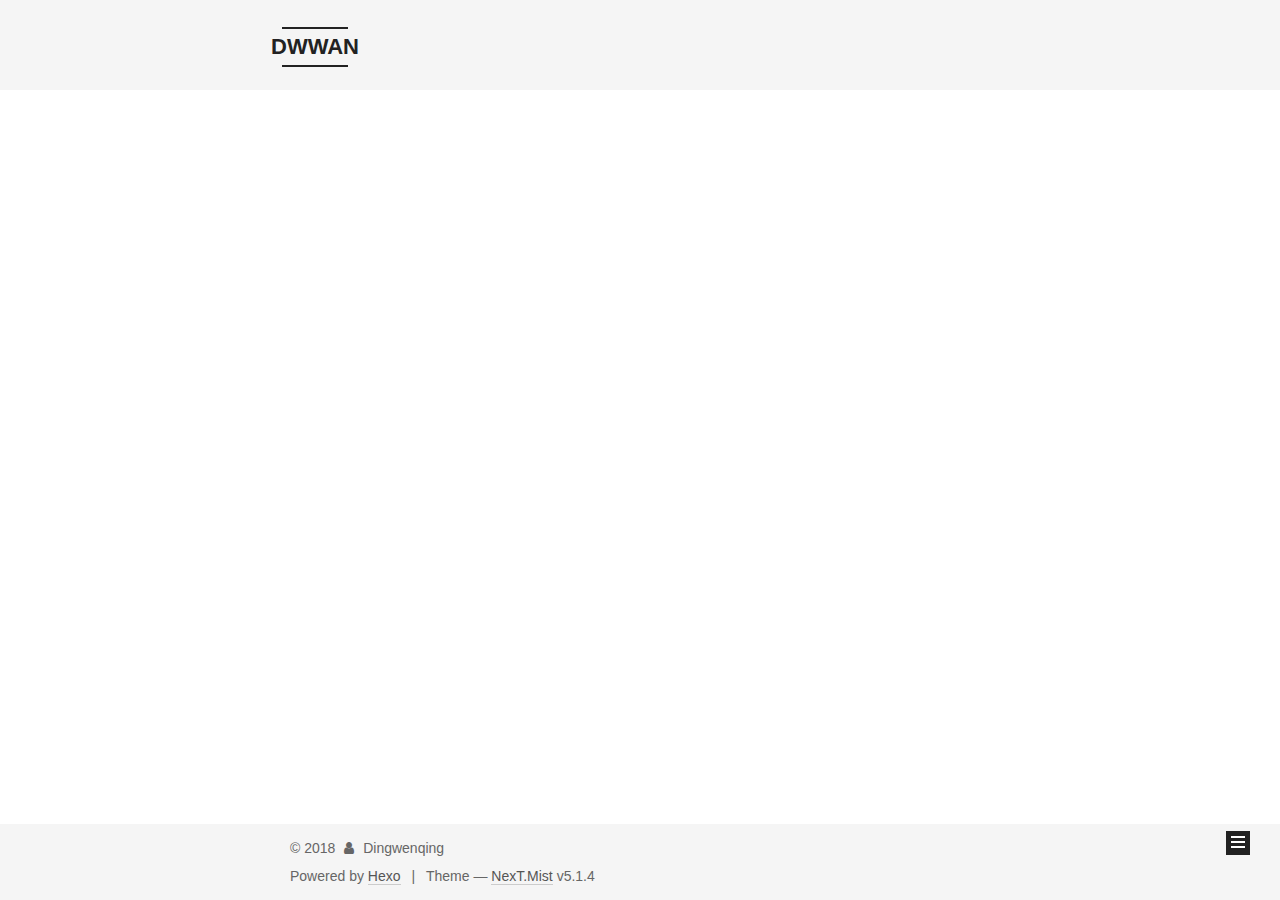
==== archives/index.html @ 02881a59 "Site updated: 2018-04-29 16:15:50" ====
<!DOCTYPE html>



  


<html class="theme-next mist use-motion" lang="">
<head>
  <meta charset="UTF-8"/>
<meta http-equiv="X-UA-Compatible" content="IE=edge" />
<meta name="viewport" content="width=device-width, initial-scale=1, maximum-scale=1"/>
<meta name="theme-color" content="#222">









<meta http-equiv="Cache-Control" content="no-transform" />
<meta http-equiv="Cache-Control" content="no-siteapp" />
















  
  
  <link href="/lib/fancybox/source/jquery.fancybox.css?v=2.1.5" rel="stylesheet" type="text/css" />







<link href="/lib/font-awesome/css/font-awesome.min.css?v=4.6.2" rel="stylesheet" type="text/css" />

<link href="/css/main.css?v=5.1.4" rel="stylesheet" type="text/css" />


  <link rel="apple-touch-icon" sizes="180x180" href="/images/apple-touch-icon-next.png?v=5.1.4">


  <link rel="icon" type="image/png" sizes="32x32" href="/images/favicon-32x32-next.png?v=5.1.4">


  <link rel="icon" type="image/png" sizes="16x16" href="/images/favicon-16x16-next.png?v=5.1.4">


  <link rel="mask-icon" href="/images/logo.svg?v=5.1.4" color="#222">





  <meta name="keywords" content="Hexo, NexT" />










<meta property="og:type" content="website">
<meta property="og:title" content="DWWAN">
<meta property="og:url" content="http://yoursite.com/archives/index.html">
<meta property="og:site_name" content="DWWAN">
<meta property="og:locale" content="default">
<meta name="twitter:card" content="summary">
<meta name="twitter:title" content="DWWAN">



<script type="text/javascript" id="hexo.configurations">
  var NexT = window.NexT || {};
  var CONFIG = {
    root: '/',
    scheme: 'Mist',
    version: '5.1.4',
    sidebar: {"position":"left","display":"post","offset":12,"b2t":false,"scrollpercent":false,"onmobile":false},
    fancybox: true,
    tabs: true,
    motion: {"enable":true,"async":false,"transition":{"post_block":"fadeIn","post_header":"slideDownIn","post_body":"slideDownIn","coll_header":"slideLeftIn","sidebar":"slideUpIn"}},
    duoshuo: {
      userId: '0',
      author: 'Author'
    },
    algolia: {
      applicationID: '',
      apiKey: '',
      indexName: '',
      hits: {"per_page":10},
      labels: {"input_placeholder":"Search for Posts","hits_empty":"We didn't find any results for the search: ${query}","hits_stats":"${hits} results found in ${time} ms"}
    }
  };
</script>



  <link rel="canonical" href="http://yoursite.com/archives/"/>





  <title>Archive | DWWAN</title>
  








</head>

<body itemscope itemtype="http://schema.org/WebPage" lang="default">

  
  
    
  

  <div class="container sidebar-position-left page-archive">
    <div class="headband"></div>

    <header id="header" class="header" itemscope itemtype="http://schema.org/WPHeader">
      <div class="header-inner"><div class="site-brand-wrapper">
  <div class="site-meta ">
    

    <div class="custom-logo-site-title">
      <a href="/"  class="brand" rel="start">
        <span class="logo-line-before"><i></i></span>
        <span class="site-title">DWWAN</span>
        <span class="logo-line-after"><i></i></span>
      </a>
    </div>
      
        <p class="site-subtitle"></p>
      
  </div>

  <div class="site-nav-toggle">
    <button>
      <span class="btn-bar"></span>
      <span class="btn-bar"></span>
      <span class="btn-bar"></span>
    </button>
  </div>
</div>

<nav class="site-nav">
  

  
    <ul id="menu" class="menu">
      
        
        <li class="menu-item menu-item-home">
          <a href="/" rel="section">
            
              <i class="menu-item-icon fa fa-fw fa-home"></i> <br />
            
            Home
          </a>
        </li>
      
        
        <li class="menu-item menu-item-archives">
          <a href="/archives/" rel="section">
            
              <i class="menu-item-icon fa fa-fw fa-archive"></i> <br />
            
            Archives
          </a>
        </li>
      

      
    </ul>
  

  
</nav>



 </div>
    </header>

    <main id="main" class="main">
      <div class="main-inner">
        <div class="content-wrap">
          <div id="content" class="content">
            

  
  
  
  <div class="post-block archive">
    <div id="posts" class="posts-collapse">
      <span class="archive-move-on"></span>

      <span class="archive-page-counter">
        
        
        
          
        
        Um..! 2 posts in total. Keep on posting.
      </span>

      

        
        
        

        
          
          <div class="collection-title">
            <h1 class="archive-year" id="archive-year-2018">2018</h1>
          </div>
        
        

        

  <article class="post post-type-normal" itemscope itemtype="http://schema.org/Article">
    <header class="post-header">

      <h2 class="post-title">
        
            <a class="post-title-link" href="/2018/04/29/dingwenqing/" itemprop="url">
              
                <span itemprop="name">dingwenqing</span>
              
            </a>
        
      </h2>

      <div class="post-meta">
        <time class="post-time" itemprop="dateCreated"
              datetime="2018-04-29T15:42:14+09:00"
              content="2018-04-29" >
          04-29
        </time>
      </div>

    </header>
  </article>



      

        
        
        

        
        

        

  <article class="post post-type-normal" itemscope itemtype="http://schema.org/Article">
    <header class="post-header">

      <h2 class="post-title">
        
            <a class="post-title-link" href="/2018/04/29/hello-world/" itemprop="url">
              
                <span itemprop="name">Hello World</span>
              
            </a>
        
      </h2>

      <div class="post-meta">
        <time class="post-time" itemprop="dateCreated"
              datetime="2018-04-29T15:40:48+09:00"
              content="2018-04-29" >
          04-29
        </time>
      </div>

    </header>
  </article>



      

    </div>
  </div>
  
  
  

  



          </div>
          


          

        </div>
        
          
  
  <div class="sidebar-toggle">
    <div class="sidebar-toggle-line-wrap">
      <span class="sidebar-toggle-line sidebar-toggle-line-first"></span>
      <span class="sidebar-toggle-line sidebar-toggle-line-middle"></span>
      <span class="sidebar-toggle-line sidebar-toggle-line-last"></span>
    </div>
  </div>

  <aside id="sidebar" class="sidebar">
    
    <div class="sidebar-inner">

      

      

      <section class="site-overview-wrap sidebar-panel sidebar-panel-active">
        <div class="site-overview">
          <div class="site-author motion-element" itemprop="author" itemscope itemtype="http://schema.org/Person">
            
              <p class="site-author-name" itemprop="name">Dingwenqing</p>
              <p class="site-description motion-element" itemprop="description"></p>
          </div>

          <nav class="site-state motion-element">

            
              <div class="site-state-item site-state-posts">
              
                <a href="/archives/">
              
                  <span class="site-state-item-count">2</span>
                  <span class="site-state-item-name">posts</span>
                </a>
              </div>
            

            

            

          </nav>

          

          

          
          

          
          

          

        </div>
      </section>

      

      

    </div>
  </aside>


        
      </div>
    </main>

    <footer id="footer" class="footer">
      <div class="footer-inner">
        <div class="copyright">&copy; <span itemprop="copyrightYear">2018</span>
  <span class="with-love">
    <i class="fa fa-user"></i>
  </span>
  <span class="author" itemprop="copyrightHolder">Dingwenqing</span>

  
</div>


  <div class="powered-by">Powered by <a class="theme-link" target="_blank" href="https://hexo.io">Hexo</a></div>



  <span class="post-meta-divider">|</span>



  <div class="theme-info">Theme &mdash; <a class="theme-link" target="_blank" href="https://github.com/iissnan/hexo-theme-next">NexT.Mist</a> v5.1.4</div>




        







        
      </div>
    </footer>

    
      <div class="back-to-top">
        <i class="fa fa-arrow-up"></i>
        
      </div>
    

    

  </div>

  

<script type="text/javascript">
  if (Object.prototype.toString.call(window.Promise) !== '[object Function]') {
    window.Promise = null;
  }
</script>









  












  
  
    <script type="text/javascript" src="/lib/jquery/index.js?v=2.1.3"></script>
  

  
  
    <script type="text/javascript" src="/lib/fastclick/lib/fastclick.min.js?v=1.0.6"></script>
  

  
  
    <script type="text/javascript" src="/lib/jquery_lazyload/jquery.lazyload.js?v=1.9.7"></script>
  

  
  
    <script type="text/javascript" src="/lib/velocity/velocity.min.js?v=1.2.1"></script>
  

  
  
    <script type="text/javascript" src="/lib/velocity/velocity.ui.min.js?v=1.2.1"></script>
  

  
  
    <script type="text/javascript" src="/lib/fancybox/source/jquery.fancybox.pack.js?v=2.1.5"></script>
  


  


  <script type="text/javascript" src="/js/src/utils.js?v=5.1.4"></script>

  <script type="text/javascript" src="/js/src/motion.js?v=5.1.4"></script>



  
  

  

  


  <script type="text/javascript" src="/js/src/bootstrap.js?v=5.1.4"></script>



  


  




	





  





  












  





  

  

  

  
  

  

  

  

</body>
</html>
---- css/main.css ----
/* normalize.css v3.0.2 | MIT License | git.io/normalize */
html {
  font-family: sans-serif; /* 1 */
  -ms-text-size-adjust: 100%; /* 2 */
  -webkit-text-size-adjust: 100%; /* 2 */
}
body {
  margin: 0;
}
article,
aside,
details,
figcaption,
figure,
footer,
header,
hgroup,
main,
menu,
nav,
section,
summary {
  display: block;
}
audio,
canvas,
progress,
video {
  display: inline-block; /* 1 */
  vertical-align: baseline; /* 2 */
}
audio:not([controls]) {
  display: none;
  height: 0;
}
[hidden],
template {
  display: none;
}
a {
  background-color: transparent;
}
a:active,
a:hover {
  outline: 0;
}
abbr[title] {
  border-bottom: 1px dotted;
}
b,
strong {
  font-weight: bold;
}
dfn {
  font-style: italic;
}
h1 {
  font-size: 2em;
  margin: 0.67em 0;
}
mark {
  background: #ff0;
  color: #000;
}
small {
  font-size: 80%;
}
sub,
sup {
  font-size: 75%;
  line-height: 0;
  position: relative;
  vertical-align: baseline;
}
sup {
  top: -0.5em;
}
sub {
  bottom: -0.25em;
}
img {
  border: 0;
}
svg:not(:root) {
  overflow: hidden;
}
figure {
  margin: 1em 40px;
}
hr {
  -moz-box-sizing: content-box;
  box-sizing: content-box;
  height: 0;
}
pre {
  overflow: auto;
}
code,
kbd,
pre,
samp {
  font-family: monospace, monospace;
  font-size: 1em;
}
button,
input,
optgroup,
select,
textarea {
  color: inherit; /* 1 */
  font: inherit; /* 2 */
  margin: 0; /* 3 */
}
button {
  overflow: visible;
}
button,
select {
  text-transform: none;
}
button,
html input[type="button"],
input[type="reset"],
input[type="submit"] {
  -webkit-appearance: button; /* 2 */
  cursor: pointer; /* 3 */
}
button[disabled],
html input[disabled] {
  cursor: default;
}
button::-moz-focus-inner,
input::-moz-focus-inner {
  border: 0;
  padding: 0;
}
input {
  line-height: normal;
}
input[type="checkbox"],
input[type="radio"] {
  box-sizing: border-box; /* 1 */
  padding: 0; /* 2 */
}
input[type="number"]::-webkit-inner-spin-button,
input[type="number"]::-webkit-outer-spin-button {
  height: auto;
}
input[type="search"] {
  -webkit-appearance: textfield; /* 1 */
  -moz-box-sizing: content-box;
  -webkit-box-sizing: content-box; /* 2 */
  box-sizing: content-box;
}
input[type="search"]::-webkit-search-cancel-button,
input[type="search"]::-webkit-search-decoration {
  -webkit-appearance: none;
}
fieldset {
  border: 1px solid #c0c0c0;
  margin: 0 2px;
  padding: 0.35em 0.625em 0.75em;
}
legend {
  border: 0; /* 1 */
  padding: 0; /* 2 */
}
textarea {
  overflow: auto;
}
optgroup {
  font-weight: bold;
}
table {
  border-collapse: collapse;
  border-spacing: 0;
}
td,
th {
  padding: 0;
}
::selection {
  background: #262a30;
  color: #fff;
}
body {
  position: relative;
  font-family: 'Lato', "PingFang SC", "Microsoft YaHei", sans-serif;
  font-size: 14px;
  line-height: 2;
  color: #555;
  background: #fff;
}
@media (max-width: 767px) {
  body {
    padding-right: 0 !important;
  }
}
@media (min-width: 768px) and (max-width: 991px) {
  body {
    padding-right: 0 !important;
  }
}
@media (min-width: 1600px) {
  body {
    font-size: 16px;
  }
}
h1,
h2,
h3,
h4,
h5,
h6 {
  margin: 0;
  padding: 0;
  font-weight: bold;
  line-height: 1.5;
  font-family: 'Lato', "PingFang SC", "Microsoft YaHei", sans-serif;
}
h2,
h3,
h4,
h5,
h6 {
  margin: 20px 0 15px;
}
h1 {
  font-size: 24px;
}
@media (max-width: 767px) {
  h1 {
    font-size: 20px;
  }
}
h2 {
  font-size: 22px;
}
@media (max-width: 767px) {
  h2 {
    font-size: 18px;
  }
}
h3 {
  font-size: 20px;
}
@media (max-width: 767px) {
  h3 {
    font-size: 16px;
  }
}
h4 {
  font-size: 18px;
}
@media (max-width: 767px) {
  h4 {
    font-size: 14px;
  }
}
h5 {
  font-size: 16px;
}
@media (max-width: 767px) {
  h5 {
    font-size: 12px;
  }
}
h6 {
  font-size: 14px;
}
@media (max-width: 767px) {
  h6 {
    font-size: 10px;
  }
}
p {
  margin: 0 0 20px 0;
}
a {
  color: #555;
  text-decoration: none;
  outline: none;
  border-bottom: 1px solid #999;
  word-wrap: break-word;
}
a:hover {
  color: #222;
  border-bottom-color: #222;
}
blockquote {
  margin: 0;
  padding: 0;
}
img {
  display: block;
  margin: auto;
  max-width: 100%;
  height: auto;
}
hr {
  margin: 40px 0;
  height: 3px;
  border: none;
  background-color: #ddd;
  background-image: repeating-linear-gradient(-45deg, #fff, #fff 4px, transparent 4px, transparent 8px);
}
blockquote {
  padding: 0 15px;
  color: #666;
  border-left: 4px solid #ddd;
}
blockquote cite::before {
  content: "-";
  padding: 0 5px;
}
dt {
  font-weight: 700;
}
dd {
  margin: 0;
  padding: 0;
}
kbd {
  border: 1px solid #ccc;
  border-radius: 0.2em;
  box-shadow: 0.1em 0.1em 0.2em rgba(0,0,0,0.1);
  background-color: #f9f9f9;
  font-family: inherit;
  background-image: -webkit-linear-gradient(top, #eee, #fff, #eee);
  padding: 0.1em 0.3em;
  white-space: nowrap;
}
.text-left {
  text-align: left;
}
.text-center {
  text-align: center;
}
.text-right {
  text-align: right;
}
.text-justify {
  text-align: justify;
}
.text-nowrap {
  white-space: nowrap;
}
.text-lowercase {
  text-transform: lowercase;
}
.text-uppercase {
  text-transform: uppercase;
}
.text-capitalize {
  text-transform: capitalize;
}
.center-block {
  display: block;
  margin-left: auto;
  margin-right: auto;
}
.clearfix:before,
.clearfix:after {
  content: " ";
  display: table;
}
.clearfix:after {
  clear: both;
}
.pullquote {
  width: 45%;
}
.pullquote.left {
  float: left;
  margin-left: 5px;
  margin-right: 10px;
}
.pullquote.right {
  float: right;
  margin-left: 10px;
  margin-right: 5px;
}
.affix.affix.affix {
  position: fixed;
}
.translation {
  margin-top: -20px;
  font-size: 14px;
  color: #999;
}
.scrollbar-measure {
  width: 100px;
  height: 100px;
  overflow: scroll;
  position: absolute;
  top: -9999px;
}
.use-motion .motion-element {
  opacity: 0;
}
table {
  margin: 20px 0;
  width: 100%;
  border-collapse: collapse;
  border-spacing: 0;
  border: 1px solid #ddd;
  font-size: 14px;
  table-layout: fixed;
  word-wrap: break-all;
}
table>tbody>tr:nth-of-type(odd) {
  background-color: #f9f9f9;
}
table>tbody>tr:hover {
  background-color: #f5f5f5;
}
caption,
th,
td {
  padding: 8px;
  text-align: left;
  vertical-align: middle;
  font-weight: normal;
}
th,
td {
  border-bottom: 3px solid #ddd;
  border-right: 1px solid #eee;
}
th {
  padding-bottom: 10px;
  font-weight: 700;
}
td {
  border-bottom-width: 1px;
}
html,
body {
  height: 100%;
}
.container {
  position: relative;
  min-height: 100%;
}
.header-inner {
  margin: 0 auto;
  padding: 100px 0 70px;
  width: 700px;
}
@media (min-width: 1600px) {
  .container .header-inner {
    width: 900px;
  }
}
.main {
  padding-bottom: 150px;
}
.main-inner {
  margin: 0 auto;
  width: 700px;
}
@media (min-width: 1600px) {
  .container .main-inner {
    width: 900px;
  }
}
.footer {
  position: absolute;
  left: 0;
  bottom: 0;
  width: 100%;
  min-height: 50px;
}
.footer-inner {
  box-sizing: border-box;
  margin: 20px auto;
  width: 700px;
}
@media (min-width: 1600px) {
  .container .footer-inner {
    width: 900px;
  }
}
pre,
.highlight {
  overflow: auto;
  margin: 20px 0;
  padding: 0;
  font-size: 13px;
  color: #4d4d4c;
  background: #f7f7f7;
  line-height: 1.6;
}
pre,
code {
  font-family: consolas, Menlo, "PingFang SC", "Microsoft YaHei", monospace;
}
code {
  padding: 2px 4px;
  word-wrap: break-word;
  color: #555;
  background: #eee;
  border-radius: 3px;
  font-size: 13px;
}
pre {
  padding: 10px;
}
pre code {
  padding: 0;
  color: #4d4d4c;
  background: none;
  text-shadow: none;
}
.highlight {
  border-radius: 1px;
}
.highlight pre {
  border: none;
  margin: 0;
  padding: 10px 0;
}
.highlight table {
  margin: 0;
  width: auto;
  border: none;
}
.highlight td {
  border: none;
  padding: 0;
}
.highlight figcaption {
  font-size: 1em;
  color: #4d4d4c;
  line-height: 1em;
  margin-bottom: 1em;
}
.highlight figcaption:before,
.highlight figcaption:after {
  content: " ";
  display: table;
}
.highlight figcaption:after {
  clear: both;
}
.highlight figcaption a {
  float: right;
  color: #4d4d4c;
}
.highlight figcaption a:hover {
  border-bottom-color: #4d4d4c;
}
.highlight .gutter pre {
  padding-left: 10px;
  padding-right: 10px;
  color: #869194;
  text-align: right;
  background-color: #eff2f3;
}
.highlight .code pre {
  width: 100%;
  padding-left: 10px;
  padding-right: 10px;
  background-color: #f7f7f7;
}
.highlight .line {
  height: 20px;
}
.gutter {
  -webkit-user-select: none;
  -moz-user-select: none;
  -ms-user-select: none;
  user-select: none;
}
.gist table {
  width: auto;
}
.gist table td {
  border: none;
}
pre .deletion {
  background: #fdd;
}
pre .addition {
  background: #dfd;
}
pre .meta {
  color: #8959a8;
}
pre .comment {
  color: #8e908c;
}
pre .variable,
pre .attribute,
pre .tag,
pre .regexp,
pre .ruby .constant,
pre .xml .tag .title,
pre .xml .pi,
pre .xml .doctype,
pre .html .doctype,
pre .css .id,
pre .css .class,
pre .css .pseudo {
  color: #c82829;
}
pre .number,
pre .preprocessor,
pre .built_in,
pre .literal,
pre .params,
pre .constant,
pre .command {
  color: #f5871f;
}
pre .ruby .class .title,
pre .css .rules .attribute,
pre .string,
pre .value,
pre .inheritance,
pre .header,
pre .ruby .symbol,
pre .xml .cdata,
pre .special,
pre .number,
pre .formula {
  color: #718c00;
}
pre .title,
pre .css .hexcolor {
  color: #3e999f;
}
pre .function,
pre .python .decorator,
pre .python .title,
pre .ruby .function .title,
pre .ruby .title .keyword,
pre .perl .sub,
pre .javascript .title,
pre .coffeescript .title {
  color: #4271ae;
}
pre .keyword,
pre .javascript .function {
  color: #8959a8;
}
.full-image.full-image.full-image.full-image {
  border: none;
  max-width: 100%;
  width: auto;
  margin: 20px auto 25px;
}
@media (min-width: 992px) {
  .full-image.full-image.full-image.full-image {
    max-width: none;
    width: 110%;
    margin: 25px -5%;
  }
}
.blockquote-center,
.page-home .post-type-quote blockquote,
.page-post-detail .post-type-quote blockquote {
  position: relative;
  margin: 40px 0;
  padding: 0;
  border-left: none;
  text-align: center;
}
.blockquote-center::before,
.page-home .post-type-quote blockquote::before,
.page-post-detail .post-type-quote blockquote::before,
.blockquote-center::after,
.page-home .post-type-quote blockquote::after,
.page-post-detail .post-type-quote blockquote::after {
  position: absolute;
  content: ' ';
  display: block;
  width: 100%;
  height: 24px;
  opacity: 0.2;
  background-repeat: no-repeat;
  background-position: 0 -6px;
  background-size: 22px 22px;
}
.blockquote-center::before,
.page-home .post-type-quote blockquote::before,
.page-post-detail .post-type-quote blockquote::before {
  top: -20px;
  background-image: url("../images/quote-l.svg");
  border-top: 1px solid #ccc;
}
.blockquote-center::after,
.page-home .post-type-quote blockquote::after,
.page-post-detail .post-type-quote blockquote::after {
  bottom: -20px;
  background-image: url("../images/quote-r.svg");
  border-bottom: 1px solid #ccc;
  background-position: 100% 8px;
}
.blockquote-center p,
.page-home .post-type-quote blockquote p,
.page-post-detail .post-type-quote blockquote p,
.blockquote-center div,
.page-home .post-type-quote blockquote div,
.page-post-detail .post-type-quote blockquote div {
  text-align: center;
}
.post .post-body .group-picture img {
  box-sizing: border-box;
  padding: 0 3px;
  border: none;
}
.post .group-picture-row {
  overflow: hidden;
  margin-top: 6px;
}
.post .group-picture-row:first-child {
  margin-top: 0;
}
.post .group-picture-column {
  float: left;
}
.page-post-detail .post-body .group-picture-column {
  float: none;
  margin-top: 10px;
  width: auto !important;
}
.page-post-detail .post-body .group-picture-column img {
  margin: 0 auto;
}
.page-archive .group-picture-container {
  overflow: hidden;
}
.page-archive .group-picture-row {
  float: left;
}
.page-archive .group-picture-row:first-child {
  margin-top: 6px;
}
.page-archive .group-picture-column {
  max-width: 150px;
  max-height: 150px;
}
.post-body .note {
  position: relative;
  padding: 15px;
  margin-bottom: 20px;
  border: 1px solid #eee;
  border-left-width: 5px;
  border-radius: 3px;
}
.post-body .note h2,
.post-body .note h3,
.post-body .note h4,
.post-body .note h5,
.post-body .note h6 {
  margin-top: 0;
  margin-bottom: 0;
  border-bottom: initial;
  padding-top: 0 !important;
}
.post-body .note p:first-child,
.post-body .note ul:first-child,
.post-body .note ol:first-child,
.post-body .note table:first-child,
.post-body .note pre:first-child,
.post-body .note blockquote:first-child {
  margin-top: 0;
}
.post-body .note p:last-child,
.post-body .note ul:last-child,
.post-body .note ol:last-child,
.post-body .note table:last-child,
.post-body .note pre:last-child,
.post-body .note blockquote:last-child {
  margin-bottom: 0;
}
.post-body .note.default {
  border-left-color: #777;
}
.post-body .note.default h2,
.post-body .note.default h3,
.post-body .note.default h4,
.post-body .note.default h5,
.post-body .note.default h6 {
  color: #777;
}
.post-body .note.primary {
  border-left-color: #6f42c1;
}
.post-body .note.primary h2,
.post-body .note.primary h3,
.post-body .note.primary h4,
.post-body .note.primary h5,
.post-body .note.primary h6 {
  color: #6f42c1;
}
.post-body .note.info {
  border-left-color: #428bca;
}
.post-body .note.info h2,
.post-body .note.info h3,
.post-body .note.info h4,
.post-body .note.info h5,
.post-body .note.info h6 {
  color: #428bca;
}
.post-body .note.success {
  border-left-color: #5cb85c;
}
.post-body .note.success h2,
.post-body .note.success h3,
.post-body .note.success h4,
.post-body .note.success h5,
.post-body .note.success h6 {
  color: #5cb85c;
}
.post-body .note.warning {
  border-left-color: #f0ad4e;
}
.post-body .note.warning h2,
.post-body .note.warning h3,
.post-body .note.warning h4,
.post-body .note.warning h5,
.post-body .note.warning h6 {
  color: #f0ad4e;
}
.post-body .note.danger {
  border-left-color: #d9534f;
}
.post-body .note.danger h2,
.post-body .note.danger h3,
.post-body .note.danger h4,
.post-body .note.danger h5,
.post-body .note.danger h6 {
  color: #d9534f;
}
.post-body .label {
  display: inline;
  padding: 0 2px;
  white-space: nowrap;
}
.post-body .label.default {
  background-color: #f0f0f0;
}
.post-body .label.primary {
  background-color: #efe6f7;
}
.post-body .label.info {
  background-color: #e5f2f8;
}
.post-body .label.success {
  background-color: #e7f4e9;
}
.post-body .label.warning {
  background-color: #fcf6e1;
}
.post-body .label.danger {
  background-color: #fae8eb;
}
.post-body .tabs {
  position: relative;
  display: block;
  margin-bottom: 20px;
  padding-top: 10px;
}
.post-body .tabs ul.nav-tabs {
  margin: 0;
  padding: 0;
  display: flex;
  margin-bottom: -1px;
}
@media (max-width: 413px) {
  .post-body .tabs ul.nav-tabs {
    display: block;
    margin-bottom: 5px;
  }
}
.post-body .tabs ul.nav-tabs li.tab {
  list-style-type: none !important;
  margin: 0 0.25em 0 0;
  border-top: 3px solid transparent;
  border-left: 1px solid transparent;
  border-right: 1px solid transparent;
}
@media (max-width: 413px) {
  .post-body .tabs ul.nav-tabs li.tab {
    margin: initial;
    border-top: 1px solid transparent;
    border-left: 3px solid transparent;
    border-right: 1px solid transparent;
    border-bottom: 1px solid transparent;
  }
}
.post-body .tabs ul.nav-tabs li.tab a {
  outline: 0;
  border-bottom: initial;
  display: block;
  line-height: 1.8em;
  padding: 0.25em 0.75em;
  transition-duration: 0.2s;
  transition-timing-function: ease-out;
  transition-delay: 0s;
}
.post-body .tabs ul.nav-tabs li.tab a i {
  width: 1.285714285714286em;
}
.post-body .tabs ul.nav-tabs li.tab.active {
  border-top: 3px solid #fc6423;
  border-left: 1px solid #ddd;
  border-right: 1px solid #ddd;
  background-color: #fff;
}
@media (max-width: 413px) {
  .post-body .tabs ul.nav-tabs li.tab.active {
    border-top: 1px solid #ddd;
    border-left: 3px solid #fc6423;
    border-right: 1px solid #ddd;
    border-bottom: 1px solid #ddd;
  }
}
.post-body .tabs ul.nav-tabs li.tab.active a {
  cursor: default;
  color: #555;
}
.post-body .tabs .tab-content {
  background-color: #fff;
}
.post-body .tabs .tab-content .tab-pane {
  border: 1px solid #ddd;
  padding: 20px 20px 0 20px;
}
.post-body .tabs .tab-content .tab-pane:not(.active) {
  display: none !important;
}
.post-body .tabs .tab-content .tab-pane.active {
  display: block !important;
}
.btn {
  display: inline-block;
  padding: 0 20px;
  font-size: 14px;
  color: #555;
  background: transparent;
  border: 2px solid #222;
  text-decoration: none;
  border-radius: 0;
  transition-property: background-color;
  transition-duration: 0.2s;
  transition-timing-function: ease-in-out;
  transition-delay: 0s;
  line-height: 2;
}
.btn:hover {
  border-color: #222;
  color: #222;
  background: #fff;
}
.btn +.btn {
  margin: 0 0 8px 8px;
}
.btn .fa-fw {
  width: 1.285714285714286em;
  text-align: left;
}
.btn-bar {
  display: block;
  width: 22px;
  height: 2px;
  background: #555;
  border-radius: 1px;
}
.btn-bar+.btn-bar {
  margin-top: 4px;
}
.pagination {
  margin: 120px 0 40px;
  text-align: center;
  border-top: 1px solid #eee;
}
.page-number-basic,
.pagination .prev,
.pagination .next,
.pagination .page-number,
.pagination .space {
  display: inline-block;
  position: relative;
  top: -1px;
  margin: 0 10px;
  padding: 0 11px;
}
@media (max-width: 767px) {
  .page-number-basic,
  .pagination .prev,
  .pagination .next,
  .pagination .page-number,
  .pagination .space {
    margin: 0 5px;
  }
}
.pagination .prev,
.pagination .next,
.pagination .page-number {
  border-bottom: 0;
  border-top: 1px solid #eee;
  transition-property: border-color;
  transition-duration: 0.2s;
  transition-timing-function: ease-in-out;
  transition-delay: 0s;
}
.pagination .prev:hover,
.pagination .next:hover,
.pagination .page-number:hover {
  border-top-color: #222;
}
.pagination .space {
  padding: 0;
  margin: 0;
}
.pagination .prev {
  margin-left: 0;
}
.pagination .next {
  margin-right: 0;
}
.pagination .page-number.current {
  color: #fff;
  background: #ccc;
  border-top-color: #ccc;
}
@media (max-width: 767px) {
  .pagination {
    border-top: none;
  }
  .pagination .prev,
  .pagination .next,
  .pagination .page-number {
    margin-bottom: 10px;
    border-top: 0;
    border-bottom: 1px solid #eee;
    padding: 0 10px;
  }
  .pagination .prev:hover,
  .pagination .next:hover,
  .pagination .page-number:hover {
    border-bottom-color: #222;
  }
}
.comments {
  margin: 60px 20px 0;
}
.tag-cloud {
  text-align: center;
}
.tag-cloud a {
  display: inline-block;
  margin: 10px;
}
.back-to-top {
  box-sizing: border-box;
  position: fixed;
  bottom: -100px;
  right: 30px;
  z-index: 1050;
  padding: 0 6px;
  width: 24px;
  background: #222;
  font-size: 12px;
  opacity: 1;
  color: #fff;
  cursor: pointer;
  text-align: center;
  -webkit-transform: translateZ(0);
  transition-property: bottom;
  transition-duration: 0.2s;
  transition-timing-function: ease-in-out;
  transition-delay: 0s;
}
@media (min-width: 768px) and (max-width: 991px) {
  .back-to-top {
    display: none !important;
  }
}
@media (max-width: 767px) {
  .back-to-top {
    display: none !important;
  }
}
.back-to-top.back-to-top-on {
  bottom: 19px;
}
.header {
  background: transparent;
}
.header-inner {
  position: relative;
}
.headband {
  height: 3px;
  background: #222;
}
.site-meta {
  margin: 0;
  text-align: left;
}
@media (max-width: 767px) {
  .site-meta {
    text-align: center;
  }
}
.brand {
  position: relative;
  display: inline-block;
  padding: 0 40px;
  color: #222;
  background: #222;
  border-bottom: none;
}
.brand:hover {
  color: #222;
}
.logo {
  display: inline-block;
  margin-right: 5px;
  line-height: 36px;
  vertical-align: top;
}
.site-title {
  display: inline-block;
  vertical-align: top;
  line-height: 36px;
  font-size: 20px;
  font-weight: normal;
  font-family: 'Lato', "PingFang SC", "Microsoft YaHei", sans-serif;
}
.site-subtitle {
  margin-top: 10px;
  font-size: 13px;
  color: #999;
}
.use-motion .brand {
  opacity: 0;
}
.use-motion .logo,
.use-motion .site-title,
.use-motion .site-subtitle {
  opacity: 0;
  position: relative;
  top: -10px;
}
.site-nav-toggle {
  display: none;
  position: absolute;
  top: 10px;
  left: 10px;
}
@media (max-width: 767px) {
  .site-nav-toggle {
    display: block;
  }
}
.site-nav-toggle button {
  margin-top: 2px;
  padding: 9px 10px;
  background: transparent;
  border: none;
}
@media (max-width: 767px) {
  .site-nav {
    display: none;
    margin: 0 -10px;
    padding: 0 10px;
    clear: both;
    border-top: 1px solid #ddd;
  }
}
@media (min-width: 768px) and (max-width: 991px) {
  .site-nav {
    display: block !important;
  }
}
@media (min-width: 992px) {
  .site-nav {
    display: block !important;
  }
}
.menu {
  margin-top: 20px;
  padding-left: 0;
  text-align: center;
}
.menu .menu-item {
  display: inline-block;
  margin: 0 10px;
  list-style: none;
}
@media screen and (max-width: 767px) {
  .menu .menu-item {
    margin-top: 10px;
  }
}
.menu .menu-item a {
  display: block;
  font-size: 13px;
  line-height: inherit;
  border-bottom: 1px solid transparent;
  transition-property: border-color;
  transition-duration: 0.2s;
  transition-timing-function: ease-in-out;
  transition-delay: 0s;
}
.menu .menu-item a:hover {
  border-bottom-color: #222;
}
.menu .menu-item .fa {
  margin-right: 5px;
}
.use-motion .menu-item {
  opacity: 0;
}
.post-body {
  font-family: 'Lato', "PingFang SC", "Microsoft YaHei", sans-serif;
}
@media (max-width: 767px) {
  .post-body {
    word-break: break-word;
  }
}
.post-body .fancybox img {
  display: block !important;
  margin: 0 auto;
  cursor: pointer;
  cursor: zoom-in;
  cursor: -webkit-zoom-in;
}
.post-body .image-caption,
.post-body .figure .caption {
  margin: -20px auto 15px;
  text-align: center;
  font-size: 14px;
  color: #999;
  font-weight: bold;
  line-height: 1;
}
.post-sticky-flag {
  display: inline-block;
  font-size: 16px;
  -ms-transform: rotate(30deg);
  -webkit-transform: rotate(30deg);
  -moz-transform: rotate(30deg);
  -ms-transform: rotate(30deg);
  -o-transform: rotate(30deg);
  transform: rotate(30deg);
}
.use-motion .post-block,
.use-motion .pagination,
.use-motion .comments {
  opacity: 0;
}
.use-motion .post-header {
  opacity: 0;
}
.use-motion .post-body {
  opacity: 0;
}
.use-motion .collection-title {
  opacity: 0;
}
.posts-expand {
  padding-top: 40px;
}
@media (max-width: 767px) {
  .posts-expand {
    margin: 0 20px;
  }
  .post-body pre .gutter pre {
    padding-right: 10px;
  }
  .post-body .highlight {
    margin-left: 0px;
    margin-right: 0px;
    padding: 0;
  }
  .post-body .highlight .gutter pre {
    padding-right: 10px;
  }
}
@media (min-width: 992px) {
  .posts-expand .post-body {
    text-align: justify;
  }
}
.posts-expand .post-body h2,
.posts-expand .post-body h3,
.posts-expand .post-body h4,
.posts-expand .post-body h5,
.posts-expand .post-body h6 {
  padding-top: 10px;
}
.posts-expand .post-body h2 .header-anchor,
.posts-expand .post-body h3 .header-anchor,
.posts-expand .post-body h4 .header-anchor,
.posts-expand .post-body h5 .header-anchor,
.posts-expand .post-body h6 .header-anchor {
  float: right;
  margin-left: 10px;
  color: #ccc;
  border-bottom-style: none;
  visibility: hidden;
}
.posts-expand .post-body h2 .header-anchor:hover,
.posts-expand .post-body h3 .header-anchor:hover,
.posts-expand .post-body h4 .header-anchor:hover,
.posts-expand .post-body h5 .header-anchor:hover,
.posts-expand .post-body h6 .header-anchor:hover {
  color: inherit;
}
.posts-expand .post-body h2:hover .header-anchor,
.posts-expand .post-body h3:hover .header-anchor,
.posts-expand .post-body h4:hover .header-anchor,
.posts-expand .post-body h5:hover .header-anchor,
.posts-expand .post-body h6:hover .header-anchor {
  visibility: visible;
}
.posts-expand .post-body ul li {
  list-style: circle;
}
.posts-expand .post-body img {
  box-sizing: border-box;
  margin: auto;
  padding: 3px;
  border: 1px solid #ddd;
}
.posts-expand .post-body .fancybox img {
  margin: 0 auto 25px;
}
@media (max-width: 767px) {
  .posts-collapse {
    margin: 0 20px;
  }
  .posts-collapse .post-title,
  .posts-collapse .post-meta {
    display: block;
    width: auto;
    text-align: left;
  }
}
.posts-collapse {
  position: relative;
  z-index: 1010;
  margin-left: 0;
}
.posts-collapse::after {
  content: " ";
  position: absolute;
  top: 20px;
  left: 0;
  margin-left: -2px;
  width: 4px;
  height: 100%;
  background: #f5f5f5;
  z-index: -1;
}
@media (max-width: 767px) {
  .posts-collapse {
    margin: 0 20px;
  }
}
.posts-collapse .collection-title {
  position: relative;
  margin: 60px 0;
}
.posts-collapse .collection-title h1,
.posts-collapse .collection-title h2 {
  margin-left: 20px;
}
.posts-collapse .collection-title small {
  color: #bbb;
  margin-left: 5px;
}
.posts-collapse .collection-title::before {
  content: " ";
  position: absolute;
  left: 0;
  top: 50%;
  margin-left: -4px;
  margin-top: -4px;
  width: 8px;
  height: 8px;
  background: #bbb;
  border-radius: 50%;
}
.posts-collapse .post {
  margin: 30px 0;
}
.posts-collapse .post-header {
  position: relative;
  transition-duration: 0.2s;
  transition-timing-function: ease-in-out;
  transition-delay: 0s;
  transition-property: border;
  border-bottom: 1px dashed #ccc;
}
.posts-collapse .post-header::before {
  content: " ";
  position: absolute;
  left: 0;
  top: 12px;
  width: 6px;
  height: 6px;
  margin-left: -4px;
  background: #bbb;
  border-radius: 50%;
  border: 1px solid #fff;
  transition-duration: 0.2s;
  transition-timing-function: ease-in-out;
  transition-delay: 0s;
  transition-property: background;
}
.posts-collapse .post-header:hover {
  border-bottom-color: #666;
}
.posts-collapse .post-header:hover::before {
  background: #222;
}
.posts-collapse .post-meta {
  position: absolute;
  font-size: 12px;
  left: 20px;
  top: 5px;
}
.posts-collapse .post-comments-count {
  display: none;
}
.posts-collapse .post-title {
  margin-left: 60px;
  font-size: 16px;
  font-weight: normal;
  line-height: inherit;
}
.posts-collapse .post-title::after {
  margin-left: 3px;
  opacity: 0.6;
}
.posts-collapse .post-title a {
  color: #666;
  border-bottom: none;
}
.page-home .post-type-quote .post-header,
.page-post-detail .post-type-quote .post-header,
.page-home .post-type-quote .post-tags,
.page-post-detail .post-type-quote .post-tags {
  display: none;
}
.posts-expand .post-title {
  text-align: center;
  word-break: break-word;
  font-weight: 400;
}
.posts-expand .post-title-link {
  display: inline-block;
  position: relative;
  color: #555;
  border-bottom: none;
  line-height: 1.2;
  vertical-align: top;
}
.posts-expand .post-title-link::before {
  content: "";
  position: absolute;
  width: 100%;
  height: 2px;
  bottom: 0;
  left: 0;
  background-color: #000;
  visibility: hidden;
  -webkit-transform: scaleX(0);
  -moz-transform: scaleX(0);
  -ms-transform: scaleX(0);
  -o-transform: scaleX(0);
  transform: scaleX(0);
  transition-duration: 0.2s;
  transition-timing-function: ease-in-out;
  transition-delay: 0s;
}
.posts-expand .post-title-link:hover::before {
  visibility: visible;
  -webkit-transform: scaleX(1);
  -moz-transform: scaleX(1);
  -ms-transform: scaleX(1);
  -o-transform: scaleX(1);
  transform: scaleX(1);
}
.posts-expand .post-title-link .fa {
  font-size: 16px;
}
.posts-expand .post-meta {
  margin: 3px 0 60px 0;
  color: #999;
  font-family: 'Lato', "PingFang SC", "Microsoft YaHei", sans-serif;
  font-size: 12px;
  text-align: center;
}
.posts-expand .post-meta .post-category-list {
  display: inline-block;
  margin: 0;
  padding: 3px;
}
.posts-expand .post-meta .post-category-list-link {
  color: #999;
}
.posts-expand .post-meta .post-description {
  font-size: 14px;
  margin-top: 2px;
}
.post-meta-divider {
  margin: 0 0.5em;
}
.post-meta-item-icon {
  margin-right: 3px;
}
@media (min-width: 768px) and (max-width: 991px) {
  .post-meta-item-icon {
    display: inline-block;
  }
}
@media (max-width: 767px) {
  .post-meta-item-icon {
    display: inline-block;
  }
}
@media (min-width: 768px) and (max-width: 991px) {
  .post-meta-item-text {
    display: none;
  }
}
@media (max-width: 767px) {
  .post-meta-item-text {
    display: none;
  }
}
@media (max-width: 767px) {
  .posts-expand .post-comments-count {
    display: none;
  }
}
.post-button {
  margin-top: 40px;
}
.posts-expand .post-tags {
  margin-top: 40px;
  text-align: center;
}
.posts-expand .post-tags a {
  display: inline-block;
  margin-right: 10px;
  font-size: 13px;
}
.post-nav {
  display: table;
  margin-top: 15px;
  width: 100%;
  border-top: 1px solid #eee;
}
.post-nav-divider {
  display: table-cell;
  width: 10%;
}
.post-nav-item {
  display: table-cell;
  padding: 10px 0 0 0;
  width: 45%;
  vertical-align: top;
}
.post-nav-item a {
  position: relative;
  display: block;
  line-height: 25px;
  font-size: 14px;
  color: #555;
  border-bottom: none;
}
.post-nav-item a:hover {
  color: #222;
  border-bottom: none;
}
.post-nav-item a:active {
  top: 2px;
}
.post-nav-item .fa {
  position: absolute;
  top: 8px;
  left: 0;
  font-size: 12px;
}
.post-nav-next a {
  padding-left: 15px;
}
.post-nav-prev {
  text-align: right;
}
.post-nav-prev a {
  padding-right: 15px;
}
.post-nav-prev .fa {
  right: 0;
  left: auto;
}
.posts-expand .post-eof {
  display: block;
  margin: 80px auto 60px;
  width: 8%;
  height: 1px;
  background: #ccc;
  text-align: center;
}
.post:last-child .post-eof.post-eof.post-eof {
  display: none;
}
.post-gallery {
  display: table;
  table-layout: fixed;
  width: 100%;
  border-collapse: separate;
}
.post-gallery-row {
  display: table-row;
}
.post-gallery .post-gallery-img {
  display: table-cell;
  text-align: center;
  vertical-align: middle;
  border: none;
}
.post-gallery .post-gallery-img img {
  max-width: 100%;
  max-height: 100%;
  border: none;
}
.fancybox-close,
.fancybox-close:hover {
  border: none;
}
.rtl.post-body p,
.rtl.post-body a,
.rtl.post-body h1,
.rtl.post-body h2,
.rtl.post-body h3,
.rtl.post-body h4,
.rtl.post-body h5,
.rtl.post-body h6,
.rtl.post-body li,
.rtl.post-body ul,
.rtl.post-body ol {
  direction: rtl;
  font-family: UKIJ Ekran;
}
.rtl.post-title {
  font-family: UKIJ Ekran;
}
.sidebar {
  position: fixed;
  right: 0;
  top: 0;
  bottom: 0;
  width: 0;
  z-index: 1040;
  box-shadow: inset 0 2px 6px #000;
  background: #222;
  -webkit-transform: translateZ(0);
}
.sidebar a {
  color: #999;
  border-bottom-color: #555;
}
.sidebar a:hover {
  color: #eee;
}
@media (min-width: 768px) and (max-width: 991px) {
  .sidebar {
    display: none !important;
  }
}
@media (max-width: 767px) {
  .sidebar {
    display: none !important;
  }
}
.sidebar-inner {
  position: relative;
  padding: 20px 10px;
  color: #999;
  text-align: center;
}
.site-overview-wrap {
  overflow: hidden;
}
.site-overview {
  overflow-y: auto;
  overflow-x: hidden;
}
.sidebar-toggle {
  position: fixed;
  right: 30px;
  bottom: 45px;
  width: 14px;
  height: 14px;
  padding: 5px;
  background: #222;
  line-height: 0;
  z-index: 1050;
  cursor: pointer;
  -webkit-transform: translateZ(0);
}
@media (min-width: 768px) and (max-width: 991px) {
  .sidebar-toggle {
    display: none !important;
  }
}
@media (max-width: 767px) {
  .sidebar-toggle {
    display: none !important;
  }
}
.sidebar-toggle-line {
  position: relative;
  display: inline-block;
  vertical-align: top;
  height: 2px;
  width: 100%;
  background: #fff;
  margin-top: 3px;
}
.sidebar-toggle-line:first-child {
  margin-top: 0;
}
.site-author-image {
  display: block;
  margin: 0 auto;
  padding: 2px;
  max-width: 96px;
  height: auto;
  border: 2px solid #333;
}
.site-author-name {
  margin: 5px 0 0;
  text-align: center;
  color: #f5f5f5;
  font-weight: normal;
}
.site-description {
  margin-top: 5px;
  text-align: center;
  font-size: 14px;
  color: #999;
}
.site-state {
  overflow: hidden;
  line-height: 1.4;
  white-space: nowrap;
  text-align: center;
}
.site-state-item {
  display: inline-block;
  padding: 0 15px;
  border-left: 1px solid #333;
}
.site-state-item:first-child {
  border-left: none;
}
.site-state-item a {
  border-bottom: none;
}
.site-state-item-count {
  display: block;
  text-align: center;
  color: inherit;
  font-weight: 600;
  font-size: 18px;
}
.site-state-item-name {
  font-size: 13px;
  color: inherit;
}
.feed-link {
  margin-top: 20px;
}
.feed-link a {
  display: inline-block;
  padding: 0 15px;
  color: #fc6423;
  border: 1px solid #fc6423;
  border-radius: 4px;
}
.feed-link a i {
  color: #fc6423;
  font-size: 14px;
}
.feed-link a:hover {
  color: #fff;
  background: #fc6423;
}
.feed-link a:hover i {
  color: #fff;
}
.links-of-author {
  margin-top: 20px;
}
.links-of-author a {
  display: inline-block;
  vertical-align: middle;
  margin-right: 10px;
  margin-bottom: 10px;
  border-bottom-color: #555;
  font-size: 13px;
}
.links-of-author a:before {
  display: inline-block;
  vertical-align: middle;
  margin-right: 3px;
  content: " ";
  width: 4px;
  height: 4px;
  border-radius: 50%;
  background: #e9933c;
}
.links-of-blogroll {
  font-size: 13px;
}
.links-of-blogroll-title {
  margin-top: 20px;
  font-size: 14px;
  font-weight: 600;
}
.links-of-blogroll-list {
  margin: 0;
  padding: 0;
  list-style: none;
}
.links-of-blogroll-item {
  padding: 2px 10px;
}
.links-of-blogroll-item a {
  max-width: 280px;
  box-sizing: border-box;
  display: inline-block;
  overflow: hidden;
  white-space: nowrap;
  text-overflow: ellipsis;
}
.sidebar-nav {
  margin: 0 0 20px;
  padding-left: 0;
}
.sidebar-nav li {
  display: inline-block;
  cursor: pointer;
  border-bottom: 1px solid transparent;
  font-size: 14px;
  color: #555;
}
.sidebar-nav li:hover {
  color: #f5f5f5;
}
.page-post-detail .sidebar-nav-toc {
  padding: 0 5px;
}
.page-post-detail .sidebar-nav-overview {
  margin-left: 10px;
}
.sidebar-nav .sidebar-nav-active {
  color: #87daff;
  border-bottom-color: #87daff;
}
.sidebar-nav .sidebar-nav-active:hover {
  color: #87daff;
}
.sidebar-panel {
  display: none;
}
.sidebar-panel-active {
  display: block;
}
.post-toc-empty {
  font-size: 14px;
  color: #666;
}
.post-toc-wrap {
  overflow: hidden;
}
.post-toc {
  overflow: auto;
}
.post-toc ol {
  margin: 0;
  padding: 0 2px 5px 10px;
  text-align: left;
  list-style: none;
  font-size: 14px;
}
.post-toc ol > ol {
  padding-left: 0;
}
.post-toc ol a {
  transition-duration: 0.2s;
  transition-timing-function: ease-in-out;
  transition-delay: 0s;
  transition-property: all;
  color: #999;
  border-bottom-color: #555;
}
.post-toc ol a:hover {
  color: #ccc;
  border-bottom-color: #ccc;
}
.post-toc .nav-item {
  overflow: hidden;
  text-overflow: ellipsis;
  text-align: justify;
  white-space: nowrap;
  line-height: 1.8;
}
.post-toc .nav .nav-child {
  display: none;
}
.post-toc .nav .active > .nav-child {
  display: block;
}
.post-toc .nav .active-current > .nav-child {
  display: block;
}
.post-toc .nav .active-current > .nav-child > .nav-item {
  display: block;
}
.post-toc .nav .active > a {
  color: #87daff;
  border-bottom-color: #87daff;
}
.post-toc .nav .active-current > a {
  color: #87daff;
}
.post-toc .nav .active-current > a:hover {
  color: #87daff;
}
.footer {
  font-size: 14px;
  color: #999;
}
.footer img {
  border: none;
}
.footer-inner {
  text-align: center;
}
.with-love {
  display: inline-block;
  margin: 0 5px;
}
.powered-by,
.theme-info {
  display: inline-block;
}
.cc-license {
  margin-top: 10px;
  text-align: center;
}
.cc-license .cc-opacity {
  opacity: 0.7;
  border-bottom: none;
}
.cc-license .cc-opacity:hover {
  opacity: 0.9;
}
.cc-license img {
  display: inline-block;
}
.theme-next #ds-thread #ds-reset {
  color: #555;
}
.theme-next #ds-thread #ds-reset .ds-replybox {
  margin-bottom: 30px;
}
.theme-next #ds-thread #ds-reset .ds-replybox .ds-avatar,
.theme-next #ds-reset .ds-avatar img {
  box-shadow: none;
}
.theme-next #ds-thread #ds-reset .ds-textarea-wrapper {
  border-color: #c7d4e1;
  background: none;
  border-top-right-radius: 3px;
  border-top-left-radius: 3px;
}
.theme-next #ds-thread #ds-reset .ds-textarea-wrapper textarea {
  height: 60px;
}
.theme-next #ds-reset .ds-rounded-top {
  border-radius: 0;
}
.theme-next #ds-thread #ds-reset .ds-post-toolbar {
  box-sizing: border-box;
  border: 1px solid #c7d4e1;
  background: #f6f8fa;
}
.theme-next #ds-thread #ds-reset .ds-post-options {
  height: 40px;
  border: none;
  background: none;
}
.theme-next #ds-thread #ds-reset .ds-toolbar-buttons {
  top: 11px;
}
.theme-next #ds-thread #ds-reset .ds-sync {
  top: 5px;
}
.theme-next #ds-thread #ds-reset .ds-post-button {
  top: 4px;
  right: 5px;
  width: 90px;
  height: 30px;
  border: 1px solid #c5ced7;
  border-radius: 3px;
  background-image: linear-gradient(#fbfbfc, #f5f7f9);
  color: #60676d;
}
.theme-next #ds-thread #ds-reset .ds-post-button:hover {
  background-position: 0 -30px;
  color: #60676d;
}
.theme-next #ds-thread #ds-reset .ds-comments-info {
  padding: 10px 0;
}
.theme-next #ds-thread #ds-reset .ds-sort {
  display: none;
}
.theme-next #ds-thread #ds-reset li.ds-tab a.ds-current {
  border: none;
  background: #f6f8fa;
  color: #60676d;
}
.theme-next #ds-thread #ds-reset li.ds-tab a.ds-current:hover {
  background-color: #e9f0f7;
  color: #60676d;
}
.theme-next #ds-thread #ds-reset li.ds-tab a {
  border-radius: 2px;
  padding: 5px;
}
.theme-next #ds-thread #ds-reset .ds-login-buttons p {
  color: #999;
  line-height: 36px;
}
.theme-next #ds-thread #ds-reset .ds-login-buttons .ds-service-list li {
  height: 28px;
}
.theme-next #ds-thread #ds-reset .ds-service-list a {
  background: none;
  padding: 5px;
  border: 1px solid;
  border-radius: 3px;
  text-align: center;
}
.theme-next #ds-thread #ds-reset .ds-service-list a:hover {
  color: #fff;
  background: #666;
}
.theme-next #ds-thread #ds-reset .ds-service-list .ds-weibo {
  color: #fc9b00;
  border-color: #fc9b00;
}
.theme-next #ds-thread #ds-reset .ds-service-list .ds-weibo:hover {
  background: #fc9b00;
}
.theme-next #ds-thread #ds-reset .ds-service-list .ds-qq {
  color: #60a3ec;
  border-color: #60a3ec;
}
.theme-next #ds-thread #ds-reset .ds-service-list .ds-qq:hover {
  background: #60a3ec;
}
.theme-next #ds-thread #ds-reset .ds-service-list .ds-renren {
  color: #2e7ac4;
  border-color: #2e7ac4;
}
.theme-next #ds-thread #ds-reset .ds-service-list .ds-renren:hover {
  background: #2e7ac4;
}
.theme-next #ds-thread #ds-reset .ds-service-list .ds-douban {
  color: #37994c;
  border-color: #37994c;
}
.theme-next #ds-thread #ds-reset .ds-service-list .ds-douban:hover {
  background: #37994c;
}
.theme-next #ds-thread #ds-reset .ds-service-list .ds-kaixin {
  color: #fef20d;
  border-color: #fef20d;
}
.theme-next #ds-thread #ds-reset .ds-service-list .ds-kaixin:hover {
  background: #fef20d;
}
.theme-next #ds-thread #ds-reset .ds-service-list .ds-netease {
  color: #f00;
  border-color: #f00;
}
.theme-next #ds-thread #ds-reset .ds-service-list .ds-netease:hover {
  background: #f00;
}
.theme-next #ds-thread #ds-reset .ds-service-list .ds-sohu {
  color: #ffcb05;
  border-color: #ffcb05;
}
.theme-next #ds-thread #ds-reset .ds-service-list .ds-sohu:hover {
  background: #ffcb05;
}
.theme-next #ds-thread #ds-reset .ds-service-list .ds-baidu {
  color: #2831e0;
  border-color: #2831e0;
}
.theme-next #ds-thread #ds-reset .ds-service-list .ds-baidu:hover {
  background: #2831e0;
}
.theme-next #ds-thread #ds-reset .ds-service-list .ds-google {
  color: #166bec;
  border-color: #166bec;
}
.theme-next #ds-thread #ds-reset .ds-service-list .ds-google:hover {
  background: #166bec;
}
.theme-next #ds-thread #ds-reset .ds-service-list .ds-weixin {
  color: #00ce0d;
  border-color: #00ce0d;
}
.theme-next #ds-thread #ds-reset .ds-service-list .ds-weixin:hover {
  background: #00ce0d;
}
.theme-next #ds-thread #ds-reset .ds-service-list .ds-more-services {
  border: none;
}
.theme-next #ds-thread #ds-reset .ds-service-list .ds-more-services:hover {
  background: none;
}
.theme-next #ds-reset .duoshuo-ua-admin {
  display: inline-block;
  color: #f00;
}
.theme-next #ds-reset .duoshuo-ua-platform,
.theme-next #ds-reset .duoshuo-ua-browser {
  color: #ccc;
}
.theme-next #ds-reset .duoshuo-ua-platform .fa,
.theme-next #ds-reset .duoshuo-ua-browser .fa {
  display: inline-block;
  margin-right: 3px;
}
.theme-next #ds-reset .duoshuo-ua-separator {
  display: inline-block;
  margin-left: 5px;
}
.theme-next .this_ua {
  background-color: #ccc !important;
  border-radius: 4px;
  padding: 0 5px !important;
  margin: 1px 1px !important;
  border: 1px solid #bbb !important;
  color: #fff;
  display: inline-block !important;
}
.theme-next .this_ua.admin {
  background-color: #d9534f !important;
  border-color: #d9534f !important;
}
.theme-next .this_ua.platform.iOS,
.theme-next .this_ua.platform.Mac,
.theme-next .this_ua.platform.Windows {
  background-color: #39b3d7 !important;
  border-color: #46b8da !important;
}
.theme-next .this_ua.platform.Linux {
  background-color: #3a3a3a !important;
  border-color: #1f1f1f !important;
}
.theme-next .this_ua.platform.Android {
  background-color: #00c47d !important;
  border-color: #01b171 !important;
}
.theme-next .this_ua.browser.Mobile,
.theme-next .this_ua.browser.Chrome {
  background-color: #5cb85c !important;
  border-color: #4cae4c !important;
}
.theme-next .this_ua.browser.Firefox {
  background-color: #f0ad4e !important;
  border-color: #eea236 !important;
}
.theme-next .this_ua.browser.Maxthon,
.theme-next .this_ua.browser.IE {
  background-color: #428bca !important;
  border-color: #357ebd !important;
}
.theme-next .this_ua.browser.baidu,
.theme-next .this_ua.browser.UCBrowser,
.theme-next .this_ua.browser.Opera {
  background-color: #d9534f !important;
  border-color: #d43f3a !important;
}
.theme-next .this_ua.browser.Android,
.theme-next .this_ua.browser.QQBrowser {
  background-color: #78ace9 !important;
  border-color: #4cae4c !important;
}
.post-spread {
  margin-top: 20px;
  text-align: center;
}
.jiathis_style {
  display: inline-block;
}
.jiathis_style a {
  border: none;
}
.fa {
  font-family: FontAwesome !important;
}
.post-spread {
  margin-top: 20px;
  text-align: center;
}
.bdshare-slide-button-box a {
  border: none;
}
.bdsharebuttonbox {
  display: inline-block;
}
.bdsharebuttonbox a {
  border: none;
}
.local-search-pop-overlay {
  position: fixed;
  width: 100%;
  height: 100%;
  top: 0;
  left: 0;
  z-index: 2080;
  background-color: rgba(0,0,0,0.3);
}
.local-search-popup {
  display: none;
  position: fixed;
  top: 10%;
  left: 50%;
  margin-left: -350px;
  width: 700px;
  height: 80%;
  padding: 0;
  background: #fff;
  color: #333;
  z-index: 9999;
  border-radius: 5px;
}
@media (max-width: 767px) {
  .local-search-popup {
    padding: 0;
    top: 0;
    left: 0;
    margin: 0;
    width: 100%;
    height: 100%;
    border-radius: 0;
  }
}
.local-search-popup ul.search-result-list {
  padding: 0;
  margin: 0 5px;
}
.local-search-popup p.search-result {
  border-bottom: 1px dashed #ccc;
  padding: 5px 0;
}
.local-search-popup a.search-result-title {
  font-weight: bold;
  font-size: 16px;
}
.local-search-popup .search-keyword {
  border-bottom: 1px dashed #f00;
  font-weight: bold;
  color: #f00;
}
.local-search-popup .local-search-header {
  padding: 5px;
  height: 36px;
  background: #f5f5f5;
  border-top-left-radius: 5px;
  border-top-right-radius: 5px;
}
.local-search-popup #local-search-result {
  overflow: auto;
  position: relative;
  padding: 5px 25px;
  height: calc(100% - 55px);
}
.local-search-popup .local-search-input-wrapper {
  display: inline-block;
  width: calc(100% - 90px);
  height: 36px;
  line-height: 36px;
  padding: 0 5px;
}
.local-search-popup .local-search-input-wrapper input {
  padding: 8px 0;
  height: 20px;
  display: block;
  width: 100%;
  outline: none;
  border: none;
  background: transparent;
  vertical-align: middle;
}
.local-search-popup .search-icon,
.local-search-popup .popup-btn-close {
  display: inline-block;
  font-size: 18px;
  color: #999;
  height: 36px;
  width: 18px;
  padding-left: 10px;
  padding-right: 10px;
}
.local-search-popup .search-icon {
  float: left;
}
.local-search-popup .popup-btn-close {
  border-left: 1px solid #eee;
  float: right;
  cursor: pointer;
}
.local-search-popup #no-result {
  position: absolute;
  left: 50%;
  top: 50%;
  -webkit-transform: translate(-50%, -50%);
  -webkit-transform: translate(-50%, -50%);
  -moz-transform: translate(-50%, -50%);
  -ms-transform: translate(-50%, -50%);
  -o-transform: translate(-50%, -50%);
  transform: translate(-50%, -50%);
  color: #ccc;
}
.site-uv,
.site-pv,
.page-pv {
  display: inline-block;
}
.site-uv .busuanzi-value,
.site-pv .busuanzi-value,
.page-pv .busuanzi-value {
  margin: 0 5px;
}
.site-uv {
  margin-right: 10px;
}
.site-uv::after {
  content: "|";
  padding-left: 10px;
}
.page-archive .archive-page-counter {
  position: relative;
  top: 3px;
  left: 20px;
}
@media (max-width: 767px) {
  .page-archive .archive-page-counter {
    top: 5px;
  }
}
.page-archive .posts-collapse .archive-move-on {
  position: absolute;
  top: 11px;
  left: 0;
  margin-left: -6px;
  width: 10px;
  height: 10px;
  opacity: 0.5;
  background: #555;
  border: 1px solid #fff;
  border-radius: 50%;
}
.category-all-page .category-all-title {
  text-align: center;
}
.category-all-page .category-all {
  margin-top: 20px;
}
.category-all-page .category-list {
  margin: 0;
  padding: 0;
  list-style: none;
}
.category-all-page .category-list-item {
  margin: 5px 10px;
}
.category-all-page .category-list-count {
  color: #bbb;
}
.category-all-page .category-list-count:before {
  display: inline;
  content: " (";
}
.category-all-page .category-list-count:after {
  display: inline;
  content: ") ";
}
.category-all-page .category-list-child {
  padding-left: 10px;
}
#schedule ul#event-list {
  padding-left: 30px;
}
#schedule ul#event-list hr {
  margin: 20px 0 45px 0 !important;
  background: #222;
}
#schedule ul#event-list hr:after {
  display: inline-block;
  content: 'NOW';
  background: #222;
  color: #fff;
  font-weight: bold;
  text-align: right;
  padding: 0 5px;
}
#schedule ul#event-list li.event {
  margin: 20px 0px;
  background: #f9f9f9;
  padding-left: 10px;
  min-height: 40px;
}
#schedule ul#event-list li.event h2.event-summary {
  margin: 0;
  padding-bottom: 3px;
}
#schedule ul#event-list li.event h2.event-summary:before {
  display: inline-block;
  font-family: FontAwesome;
  font-size: 8px;
  content: '\f111';
  vertical-align: middle;
  margin-right: 25px;
  color: #bbb;
}
#schedule ul#event-list li.event span.event-relative-time {
  display: inline-block;
  font-size: 12px;
  font-weight: 400;
  padding-left: 12px;
  color: #bbb;
}
#schedule ul#event-list li.event span.event-details {
  display: block;
  color: #bbb;
  margin-left: 56px;
  padding-top: 3px;
  padding-bottom: 6px;
  text-indent: -24px;
  line-height: 18px;
}
#schedule ul#event-list li.event span.event-details:before {
  text-indent: 0;
  display: inline-block;
  width: 14px;
  font-family: FontAwesome;
  text-align: center;
  margin-right: 9px;
  color: #bbb;
}
#schedule ul#event-list li.event span.event-details.event-location:before {
  content: '\f041';
}
#schedule ul#event-list li.event span.event-details.event-duration:before {
  content: '\f017';
}
#schedule ul#event-list li.event-past {
  background: #fcfcfc;
}
#schedule ul#event-list li.event-past > * {
  opacity: 0.6;
}
#schedule ul#event-list li.event-past h2.event-summary {
  color: #bbb;
}
#schedule ul#event-list li.event-past h2.event-summary:before {
  color: #dfdfdf;
}
#schedule ul#event-list li.event-now {
  background: #222;
  color: #fff;
  padding: 15px 0 15px 10px;
}
#schedule ul#event-list li.event-now h2.event-summary:before {
  -webkit-transform: scale(1.2);
  -moz-transform: scale(1.2);
  -ms-transform: scale(1.2);
  -o-transform: scale(1.2);
  transform: scale(1.2);
  color: #fff;
  animation: dot-flash 1s alternate infinite ease-in-out;
}
#schedule ul#event-list li.event-now * {
  color: #fff !important;
}
@-moz-keyframes dot-flash {
  from {
    opacity: 1;
    -webkit-transform: scale(1.1);
    -moz-transform: scale(1.1);
    -ms-transform: scale(1.1);
    -o-transform: scale(1.1);
    transform: scale(1.1);
  }
  to {
    opacity: 0;
    -webkit-transform: scale(1);
    -moz-transform: scale(1);
    -ms-transform: scale(1);
    -o-transform: scale(1);
    transform: scale(1);
  }
}
@-webkit-keyframes dot-flash {
  from {
    opacity: 1;
    -webkit-transform: scale(1.1);
    -moz-transform: scale(1.1);
    -ms-transform: scale(1.1);
    -o-transform: scale(1.1);
    transform: scale(1.1);
  }
  to {
    opacity: 0;
    -webkit-transform: scale(1);
    -moz-transform: scale(1);
    -ms-transform: scale(1);
    -o-transform: scale(1);
    transform: scale(1);
  }
}
@-o-keyframes dot-flash {
  from {
    opacity: 1;
    -webkit-transform: scale(1.1);
    -moz-transform: scale(1.1);
    -ms-transform: scale(1.1);
    -o-transform: scale(1.1);
    transform: scale(1.1);
  }
  to {
    opacity: 0;
    -webkit-transform: scale(1);
    -moz-transform: scale(1);
    -ms-transform: scale(1);
    -o-transform: scale(1);
    transform: scale(1);
  }
}
@keyframes dot-flash {
  from {
    opacity: 1;
    -webkit-transform: scale(1.1);
    -moz-transform: scale(1.1);
    -ms-transform: scale(1.1);
    -o-transform: scale(1.1);
    transform: scale(1.1);
  }
  to {
    opacity: 0;
    -webkit-transform: scale(1);
    -moz-transform: scale(1);
    -ms-transform: scale(1);
    -o-transform: scale(1);
    transform: scale(1);
  }
}
.page-post-detail .sidebar-toggle-line {
  background: #87daff;
}
.page-post-detail .comments {
  overflow: hidden;
}
h1,
h2,
h3,
h4,
h5,
h6 {
  margin: 20px 0 10px;
}
p {
  margin: 0 0 25px 0;
}
a {
  border-bottom-color: #ccc;
}
hr {
  margin: 20px 0;
  height: 2px;
}
.main-inner {
  margin-top: 80px;
}
.header {
  background: #f5f5f5;
}
.header-inner {
  padding: 25px 0 20px;
}
.header-inner:before,
.header-inner:after {
  content: " ";
  display: table;
}
.header-inner:after {
  clear: both;
}
@media (max-width: 767px) {
  .header-inner {
    width: auto;
    margin-bottom: 50px;
    padding: 10px;
  }
}
.site-meta {
  float: left;
  margin-left: -20px;
  line-height: normal;
}
@media (max-width: 767px) {
  .site-meta {
    margin-left: 10px;
  }
}
.site-meta .brand {
  padding: 2px 1px;
  background: none;
}
@media (max-width: 767px) {
  .site-meta .brand {
    display: block;
  }
}
.site-meta .logo {
  display: none;
}
.site-meta .site-title {
  font-size: 22px;
  font-weight: bolder;
}
@media (max-width: 767px) {
  .site-meta .site-title {
    line-height: 34px;
  }
}
.logo-line-before,
.logo-line-after {
  display: block;
  overflow: hidden;
  margin: 0 auto;
  width: 75%;
}
@media (max-width: 767px) {
  .logo-line-before,
  .logo-line-after {
    display: none;
  }
}
.logo-line-before i,
.logo-line-after i {
  position: relative;
  display: block;
  height: 2px;
  background: #222;
}
@media (max-width: 767px) {
  .logo-line-before i,
  .logo-line-after i {
    height: 3px;
  }
}
.use-motion .logo-line-before i {
  left: -100%;
}
.use-motion .logo-line-after i {
  right: -100%;
}
.site-subtitle {
  display: none;
}
.site-nav-toggle {
  position: static;
  float: right;
}
.menu {
  float: right;
  margin: 8px 0 0 0;
}
@media (max-width: 767px) {
  .menu {
    margin: 20px 0 0 0;
    padding: 0;
  }
}
.menu br {
  display: none;
}
.menu .menu-item {
  margin: 0;
}
@media (max-width: 767px) {
  .menu .menu-item {
    display: block;
  }
}
.menu .menu-item a {
  padding: 0 10px;
  background: none;
  border: none;
  border-radius: 2px;
  transition-property: background;
}
@media (max-width: 767px) {
  .menu .menu-item a {
    text-align: left;
  }
}
.menu .menu-item a:hover {
  background: #e1e1e1;
}
.menu a::before {
  display: none;
}
@media (max-width: 767px) {
  .menu a::before {
    display: block;
  }
}
@media (max-width: 767px) {
  .menu {
    float: none;
  }
}
.site-search form {
  display: none;
}
.posts-expand {
  padding-top: 0;
}
.posts-expand .post-title,
.posts-expand .post-meta {
  text-align: left;
}
@media (max-width: 767px) {
  .posts-expand .post-title,
  .posts-expand .post-meta {
    text-align: center;
  }
}
.posts-expand .post-eof {
  display: none;
}
.posts-expand .post {
  margin-top: 120px;
}
.posts-expand .post:first-child {
  margin-top: 0;
}
.posts-expand .post-meta {
  margin-top: 5px;
  margin-bottom: 20px;
}
.posts-expand .post-title {
  position: relative;
  font-size: 26px;
  font-weight: 400;
}
@media (max-width: 767px) {
  .posts-expand .post-title {
    font-size: 22px;
  }
}
@media (min-width: 1600px) {
  .posts-expand .post-title {
    font-size: 26px;
  }
}
.posts-expand .post-title:hover:before {
  background: #222;
}
@media (max-width: 767px) {
  .posts-expand .post-body {
    font-size: 12px;
  }
}
.posts-expand .post-body img {
  margin: 0;
}
.posts-expand .post-tags {
  text-align: left;
}
.posts-expand .post-tags a {
  padding: 1px 5px;
  background: #f5f5f5;
  border-bottom: none;
}
.posts-expand .post-tags a:hover {
  background: #ccc;
}
.posts-expand .post-nav {
  margin-top: 40px;
}
.post-button {
  margin-top: 20px;
  text-align: left;
}
.post-button a {
  padding: 0;
  font-size: 14px;
  background: none;
  border: none;
  border-bottom: 2px solid #666;
  transition-property: border;
}
@media (max-width: 767px) {
  .post-button a {
    font-size: 12px;
  }
}
@media (min-width: 1600px) {
  .post-button a {
    font-size: 16px;
  }
}
.post-button a:hover {
  border-bottom-color: #222;
}
.links-of-blogroll-inline .links-of-blogroll-item {
  display: inline-block;
}
.btn {
  padding: 0 10px;
  border-width: 2px;
  border-radius: 0;
}
.headband {
  display: none;
}
.site-search {
  position: relative;
  float: right;
  margin-top: 5px;
  padding-top: 3px;
}
@media (max-width: 767px) {
  .site-search {
    float: none;
    padding: 0 10px;
  }
}
@media (max-width: 767px) {
  .container .main-inner {
    width: auto;
  }
}
.page-post-detail .post-title,
.page-post-detail .post-meta {
  text-align: center;
}
.page-post-detail .post-title:before {
  display: none;
}
.page-post-detail .post-meta {
  margin-bottom: 60px;
}
.pagination {
  margin: 120px 0 0;
  text-align: left;
}
@media (max-width: 767px) {
  .pagination {
    margin: 80px 10px 0;
    text-align: center;
  }
}
.footer {
  margin-top: 80px;
  padding: 10px 0;
  background: #f5f5f5;
  color: #666;
}
.footer-inner {
  margin: 0 auto;
  text-align: left;
}
@media (max-width: 767px) {
  .footer-inner {
    width: auto;
    text-align: center;
  }
}
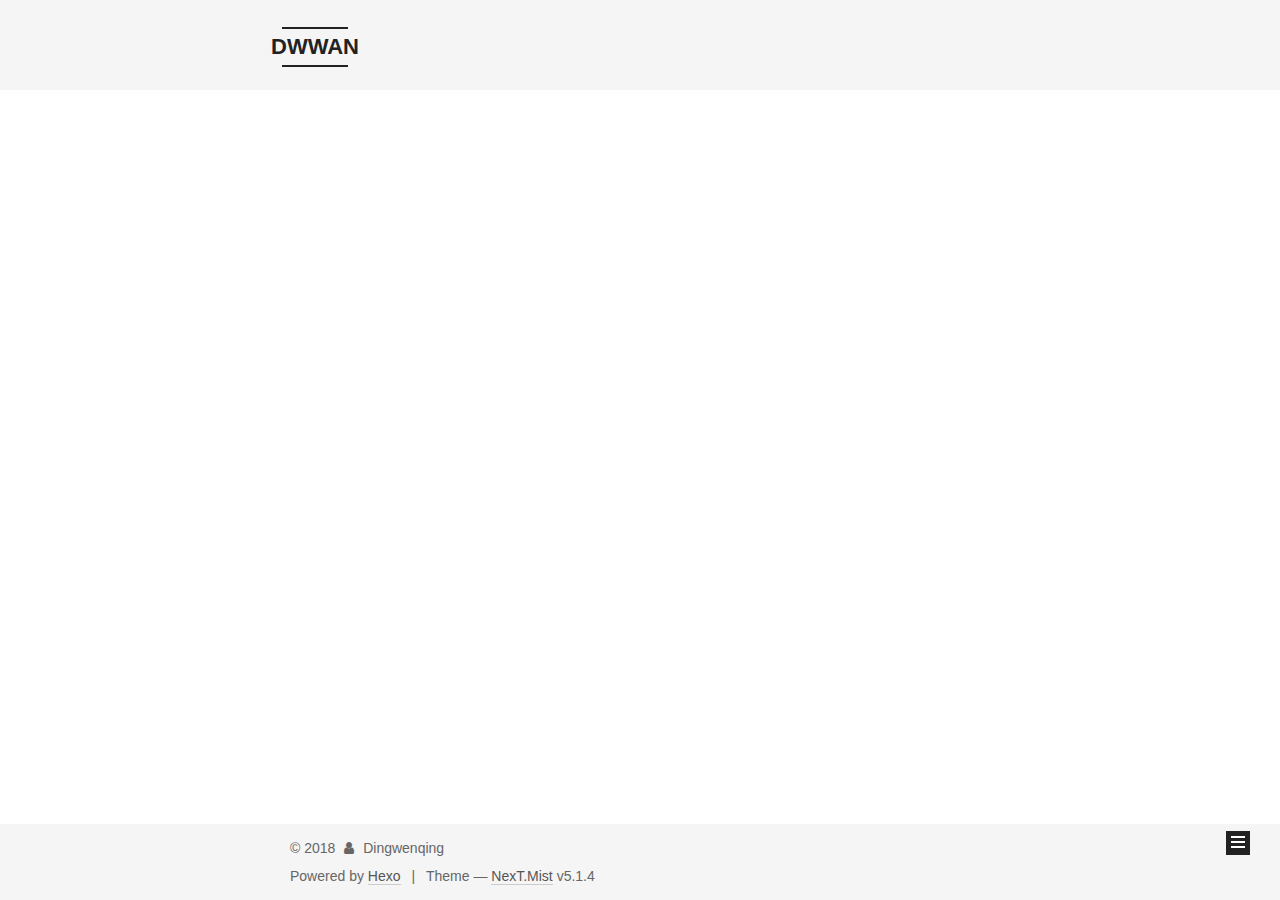
==== commit 5693e09b: "Site updated: 2018-04-29 17:10:23" ====
--- a/archives/index.html
+++ b/archives/index.html
@@ -227,7 +227,7 @@
         
           
         
-        Um..! 2 posts in total. Keep on posting.
+        Um..! 5 posts in total. Keep on posting.
       </span>
 
       
@@ -241,6 +241,117 @@
           <div class="collection-title">
             <h1 class="archive-year" id="archive-year-2018">2018</h1>
           </div>
+        
+        
+
+        
+
+  <article class="post post-type-normal" itemscope itemtype="http://schema.org/Article">
+    <header class="post-header">
+
+      <h2 class="post-title">
+        
+            <a class="post-title-link" href="/2018/04/29/今天的天气/" itemprop="url">
+              
+                <span itemprop="name">Untitled</span>
+              
+            </a>
+        
+      </h2>
+
+      <div class="post-meta">
+        <time class="post-time" itemprop="dateCreated"
+              datetime="2018-04-29T17:09:29+09:00"
+              content="2018-04-29" >
+          04-29
+        </time>
+      </div>
+
+    </header>
+  </article>
+
+
+
+      
+
+        
+        
+        
+
+        
+        
+
+        
+
+  <article class="post post-type-normal" itemscope itemtype="http://schema.org/Article">
+    <header class="post-header">
+
+      <h2 class="post-title">
+        
+            <a class="post-title-link" href="/2018/04/29/我改好了/" itemprop="url">
+              
+                <span itemprop="name">我改好了</span>
+              
+            </a>
+        
+      </h2>
+
+      <div class="post-meta">
+        <time class="post-time" itemprop="dateCreated"
+              datetime="2018-04-29T17:00:20+09:00"
+              content="2018-04-29" >
+          04-29
+        </time>
+      </div>
+
+    </header>
+  </article>
+
+
+
+      
+
+        
+        
+        
+
+        
+        
+
+        
+
+  <article class="post post-type-normal" itemscope itemtype="http://schema.org/Article">
+    <header class="post-header">
+
+      <h2 class="post-title">
+        
+            <a class="post-title-link" href="/2018/04/29/你是我未完成的遗憾/" itemprop="url">
+              
+                <span itemprop="name">你是我未完成的遗憾</span>
+              
+            </a>
+        
+      </h2>
+
+      <div class="post-meta">
+        <time class="post-time" itemprop="dateCreated"
+              datetime="2018-04-29T16:21:46+09:00"
+              content="2018-04-29" >
+          04-29
+        </time>
+      </div>
+
+    </header>
+  </article>
+
+
+
+      
+
+        
+        
+        
+
         
         
 
@@ -362,7 +473,7 @@
               
                 <a href="/archives/">
               
-                  <span class="site-state-item-count">2</span>
+                  <span class="site-state-item-count">5</span>
                   <span class="site-state-item-name">posts</span>
                 </a>
               </div>
--- a/css/main.css
+++ b/css/main.css
@@ -1822,7 +1822,7 @@
   width: 4px;
   height: 4px;
   border-radius: 50%;
-  background: #e9933c;
+  background: #b4b5d0;
 }
 .links-of-blogroll {
   font-size: 13px;
